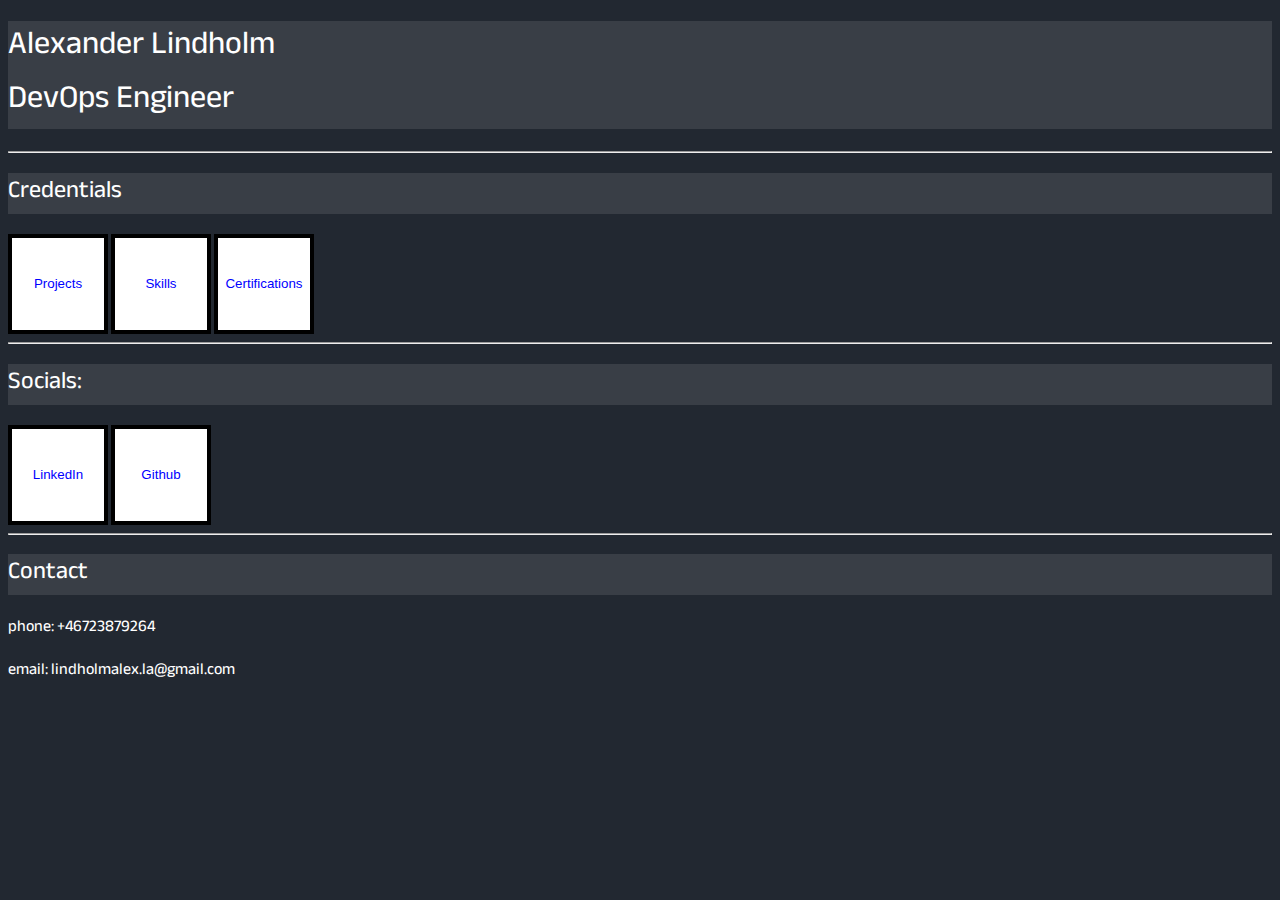
==== index.html @ 10db244c "my first portfolio website v1" ====
<!DOCTYPE html>
<html lang="en">
<head>
    <meta charset="UTF-8">
    <meta name="viewport" content="width=device-width, initial-scale=1.0">
    <title>Document</title>
    <link rel="stylesheet" href="./style.css">
    <link rel="preconnect" href="https://fonts.googleapis.com">
    <link rel="preconnect" href="https://fonts.gstatic.com" crossorigin>
    <link href="https://fonts.googleapis.com/css2?family=Anek+Devanagari:wght@100..800&family=Caveat:wght@400..700&family=Libre+Baskerville:ital,wght@0,400;0,700;1,400&family=Roboto:wght@100&family=Sankofa+Display&display=swap" rel="stylesheet">
</head>
<body>
    <div>
        <h1>
            Alexander Lindholm <br>
            DevOps Engineer
        </h1>
    </div>
    <hr>
    <h2>Credentials</h2>
    <a href="./projects/projects.html"><button class="linkedin">Projects</button></a>
    <a href="./skills/skills.html"><button class="linkedin">Skills</button></a>
    <a href="./certification/certification.html"><button class="linkedin">Certifications</button></a>
    <hr>
    <h2>Socials:</h2>
    <a href="https://www.linkedin.com/in/alexander-lindholm-780298290/"><button class="linkedin">LinkedIn</button></a>
    <a href="https://github.com/Alex0424"><button class="linkedin">Github</button></a>
    <hr>
    
    <h2>Contact</h2>
    <p>phone: +46723879264</p>
    <p>email: lindholmalex.la@gmail.com</p>
    
</body>
</html>
---- style.css ----
html{
    background-color: #222831;
    font-family: "Anek Devanagari", sans-serif;
    font-optical-sizing: auto;
    font-weight: 450;
    font-style: normal;
    font-variation-settings: "wdth" 100;
}
div{
    background-color: #393E46;
    color: white;
}
h1{
    color: white;
    font-weight: 450;
}
h2{
    background-color: #393E46;
    color: white;
    font-weight: 450;
}
p{
    color: white;
}

button {
    background-color: white;
    border: 4px solid black;
    width: 100px;
    height: 100px;
    padding: 5px, 10px; /* Corrected padding values */
    cursor: pointer;
}

.linkedin{
    color: blue;
}
.github{
    color: #393E46;
}
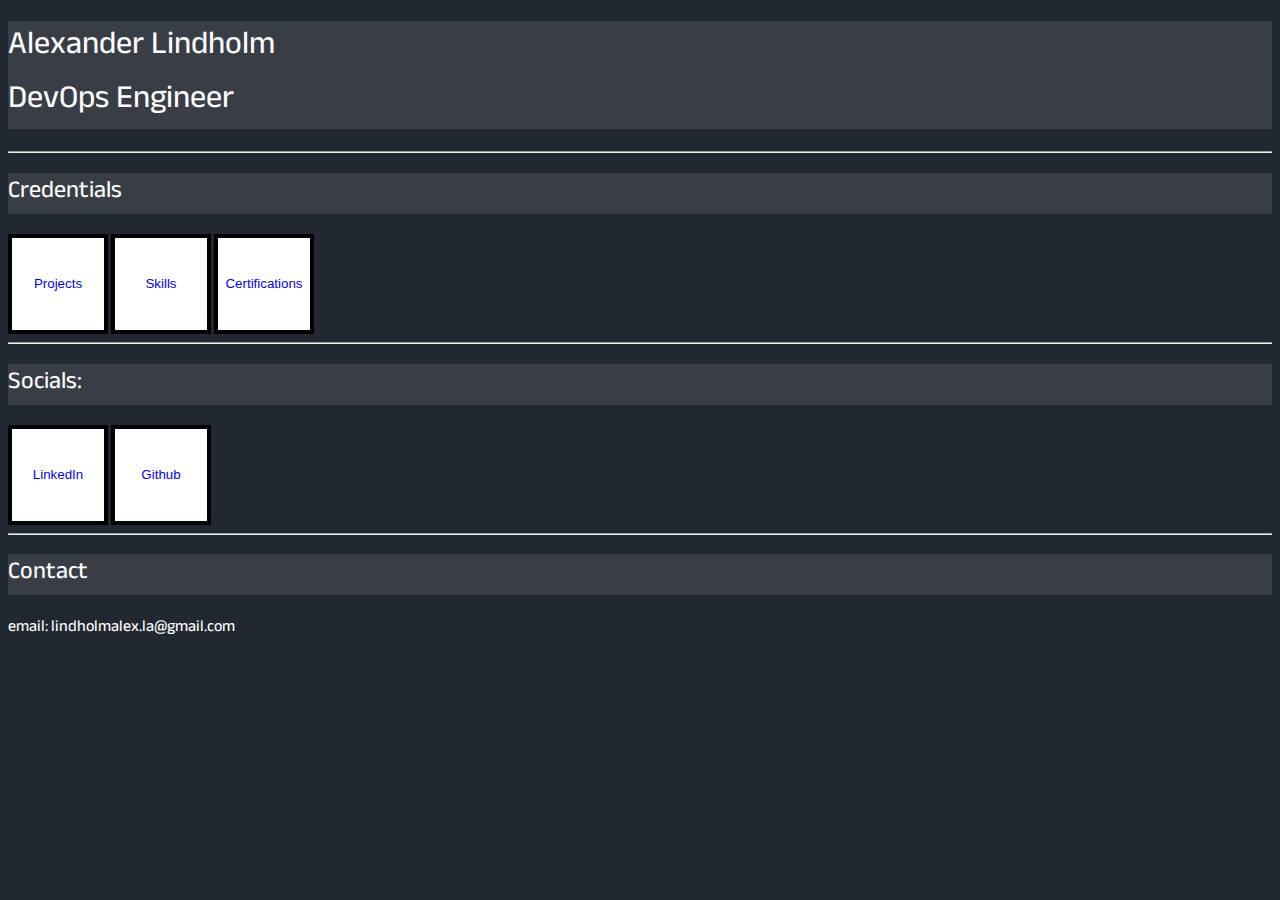
==== commit b56b08c5: "Update index.html" ====
--- a/index.html
+++ b/index.html
@@ -18,9 +18,9 @@
     </div>
     <hr>
     <h2>Credentials</h2>
-    <a href="./projects/projects.html"><button class="linkedin">Projects</button></a>
-    <a href="./skills/skills.html"><button class="linkedin">Skills</button></a>
-    <a href="./certification/certification.html"><button class="linkedin">Certifications</button></a>
+        <a href="./projects/projects.html"><button class="linkedin">Projects</button></a>
+        <a href="./skills/skills.html"><button class="linkedin">Skills</button></a>
+        <a href="./certification/certification.html"><button class="linkedin">Certifications</button></a>
     <hr>
     <h2>Socials:</h2>
     <a href="https://www.linkedin.com/in/alexander-lindholm-780298290/"><button class="linkedin">LinkedIn</button></a>
@@ -28,8 +28,25 @@
     <hr>
     
     <h2>Contact</h2>
-    <p>phone: +46723879264</p>
     <p>email: lindholmalex.la@gmail.com</p>
-    
+
+    <!-- Google Calendar Appointment Scheduling begin -->
+    <link href="https://calendar.google.com/calendar/scheduling-button-script.css" rel="stylesheet">
+    <script src="https://calendar.google.com/calendar/scheduling-button-script.js" async></script>
+    <script>
+    (function() {
+      var target = document.currentScript;
+      window.addEventListener('load', function() {
+        calendar.schedulingButton.load({
+          url: 'https://calendar.google.com/calendar/appointments/schedules/AcZssZ24TQUzn7i_g-5X7LR7kTepqZXiTqWDyAx6poBZyDpYiAN-HzJzhIydJ_MHe60qc1VqiUxyhs2R?gv=true',
+          color: '#039BE5',
+          label: 'Book an appointment',
+          target,
+        });
+      });
+    })();
+    </script>
+    <!-- end Google Calendar Appointment Scheduling -->
+
 </body>
-</html>+</html>
--- a/style.css
+++ b/style.css
@@ -31,10 +31,16 @@
     padding: 5px, 10px; /* Corrected padding values */
     cursor: pointer;
 }
+button:hover{
+    background-color: #D5ED9F;
+}
+button:hover.back{
+    background-color: red;
+}
 
-.linkedin{
+button.linkedin{
     color: blue;
 }
-.github{
+button.github{
     color: #393E46;
 }